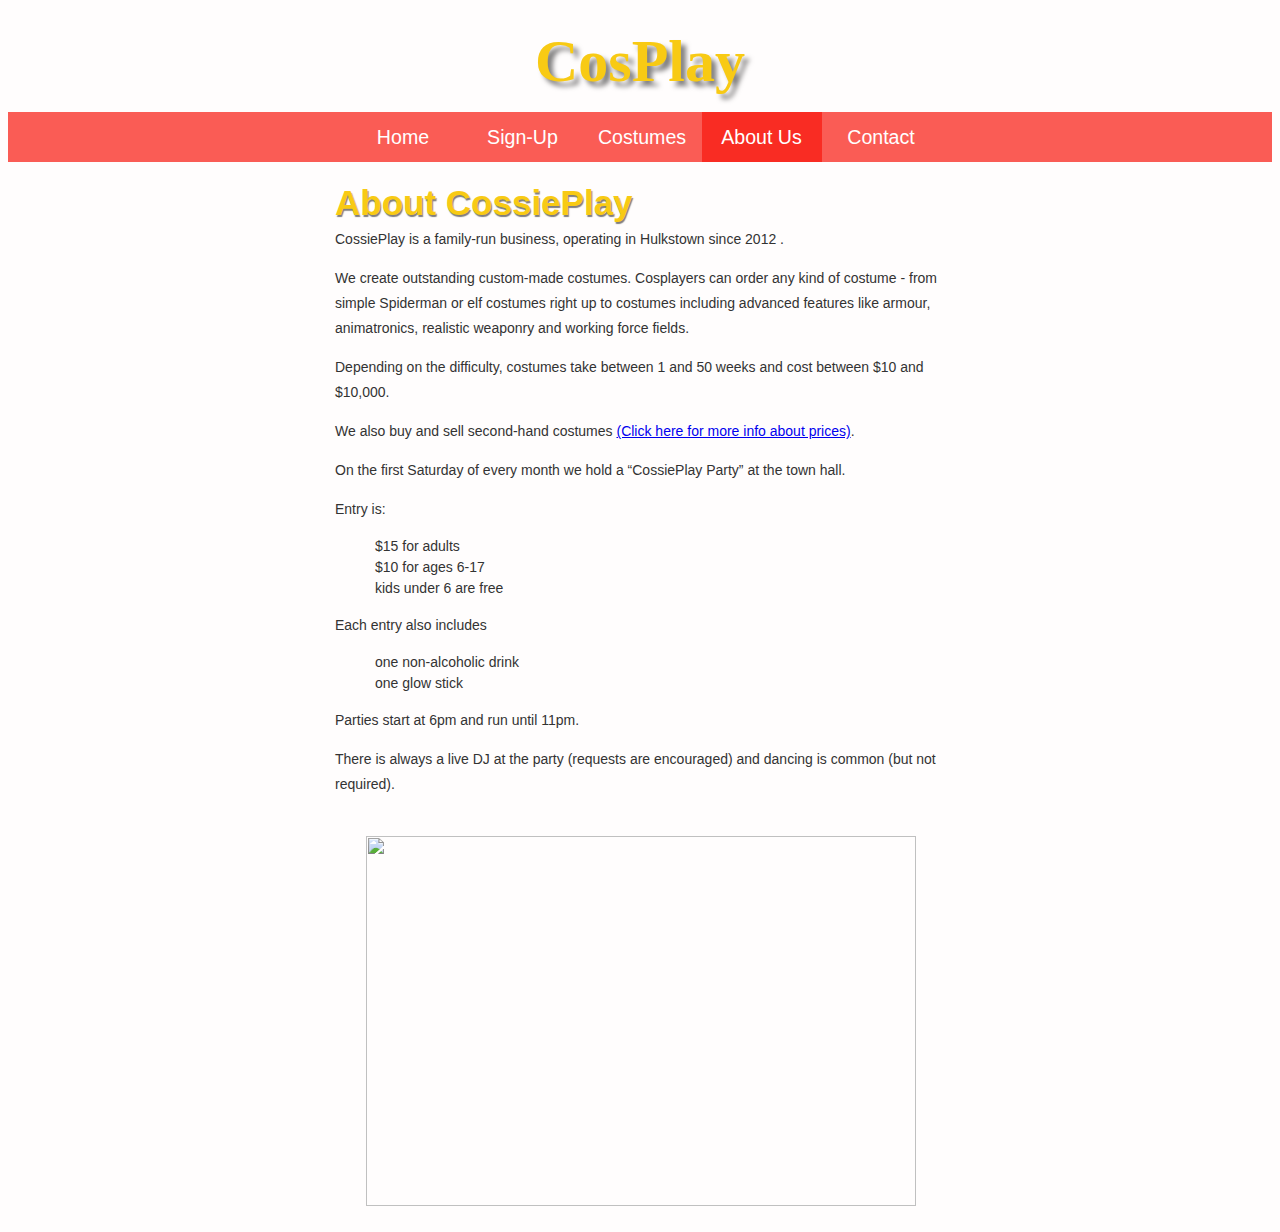
==== about.html @ 83cbb0c2 "Add files via upload" ====
<!DOCTYPE html>
<html>
<head lang="en">
    <meta charset="UTF-8">
    <title></title>
    <link rel="stylesheet" type="text/css" href="styles.css">
</head>

<div id="headerH1">
    <h1>CosPlay</h1>
</div>
<header>
    <div id="nav">
        <ul>
            <li id="home"><a href="index.html">Home</a></li>
            <li id="signup"><a href="signup.html">Sign-Up</a></li>
            <li id="costumes"><a href="costume.html">Costumes</a></li>
            <li id="about"><a class="active" href="about.html">About Us</a></li>
            <li id="contact"><a href="contact.html">Contact</a></li>
        </ul>
    </div>
</header>

<body>

<div id="content">
	<div id="contentwrapper">
		<h2 id="h2">About CossiePlay</h2>

		<div id="aboutInfo">
			<p>
				CossiePlay is a family-run business, operating in
				Hulkstown since 2012 .</p>
            <p>We create outstanding custom-made
				costumes. Cosplayers can order any kind of costume - from
				simple Spiderman or elf costumes right up to costumes including
				advanced features like armour, animatronics, realistic weaponry
				and working force fields. </p>
            <p>Depending on the difficulty, costumes
				take between 1 and 50 weeks and cost between $10 and $10,000. </p>
            <p>
				We also buy and sell second-hand costumes <a href="costume.html"> (Click here for more info about prices)</a>.</p>
			<p>	On the first Saturday of every month we hold a “CossiePlay Party”
				at the town hall.</p>
            <p>Entry is: </p>
            <ul>
                <li>$15 for adults</li>
                <li>$10 for ages 6-17</li>
                <li>kids under 6 are free</li>
            </ul>

			<p>Each entry also includes </p>
            <ul>
                <li>one non-alcoholic drink</li>
                <li>one glow stick</li>
            </ul>
             <p>Parties start at 6pm and run until 11pm.</p>

			<p>	There is always a live DJ at the party (requests are encouraged) and
				dancing is common (but not required).
			</p>
		<div id="indexImage">
			<img style="width:550px;height: 370px;" src="images/we-re-rabbits-1439192-1279x850.jpg" >
		</div>
		</div>
	</div>
</div>


</body>
</html>
---- styles.css ----
body {
    background: #FFFDFD;
    font-size: 14px;
    line-height: 1.5em;
}

#nav ul {
	position: center;
    list-style: none;
    background-color: #FA5C55;
    text-align: center;
    padding: 0;
    margin: 0;
}
#nav li {
    font-family: 'Bahnschrift', sans-serif;
	color: #cc0000;
    font-size: 18px;
    line-height: 40px;
    height: 40px;
    border-bottom: 1px solid #888;
}

#nav a {
    text-decoration: none;
    color: #FFF;
    display: block;
    transition: .3s 
}

#nav a:hover {
    background-color: #f92c23;
}

#nav a.active {
    background-color: #f92c23;
    color: #FFFFF;
    cursor: default;
}

@media screen {
    #nav li {
        width: 120px;
        border-bottom: none;
        height: 50px;
        line-height: 50px;
        font-size: 1.4em;
    }
    #nav li {
        display: inline-block;
        margin-right: -4px;
    }
}

#header {
	position:relative;
}

#headerH1 {
    font-family: "Showcard Gothic";
    color: #F8CA14;
    font-size: 30px;
    margin: 0% auto;
    text-shadow: 5px 5px 5px  rgba(0,0,0,0.5);
    padding-top: 3px;
    text-align: center;
}

#content {
	font-family: "Bahnschrift", sans-serif;
    width: 650px;
    height: 100%;
    margin:0 auto;
    background-color:transparent;
}

#contentwrapper {
	margin: 20px;
}

#content p {
	line-height: 25px;
    color:#333333;
}

#content li {
	color:#333333;
}

#content ul {
	list-style: none;
}

#content h1 {
	font-family: "Showcard Gothic", sans-serif;
    color: #F8CA14;
    font-size: 20px;
    margin: 2% auto;
    text-shadow: 1px 2px 1px  rgba(0,0,0,.5);
    padding-top: 40px;

}

#content h2 {
	font-family: "Showcard Gothic", sans-serif;
	color: #F8CA14;
    font-size: 35px;
    margin: 2% auto;
    text-shadow: 1px 2px 1px  rgba(0,0,0,.5);
    padding-top: 10px;
}

#button {
    padding: 10px 15px 11px;
    font-size: 18px;
    background-color: #FA5C55;
    font-weight: bold;
    text-shadow: 1px 1px #A9853B;
    color: #ffffff;
    border: 1px solid #A9853B;
    box-shadow: 0 1px 0 rgba(255, 255, 255, 0.5) inset;

}

#contactInfo {
    display: inline-block;
    width: 70px;
}

#contactValues {
    display: inline-block;
    width: 200px;
}

#costumes {
    display: inline-block;
    width: 230px;
}

#size {
    display: inline-block;
    width: 120px;
}

#price {
    display: inline-block;
    width: 120px;
}

#image {
    margin-left: 3%;
    margin-right: 3%;
    width: 350px;
    display: inline-block;
}

#image2 {
    margin-left: 3%;
    margin-right: 3%;
    width: 180px;
    display: inline-block;
}

#signupImage {
    margin-top: 4%;
    margin-left: 5%;
    margin-right: 5%;
    width: 350px;
    display: inline-block;
}

#indexImage {
    margin-top: 4%;
    margin-left: 5%;
    margin-right: 5%;
    width: 350px;
    display: inline-block;
}

#signupDiv {
    margin:0 auto;
    text-align: center;
}
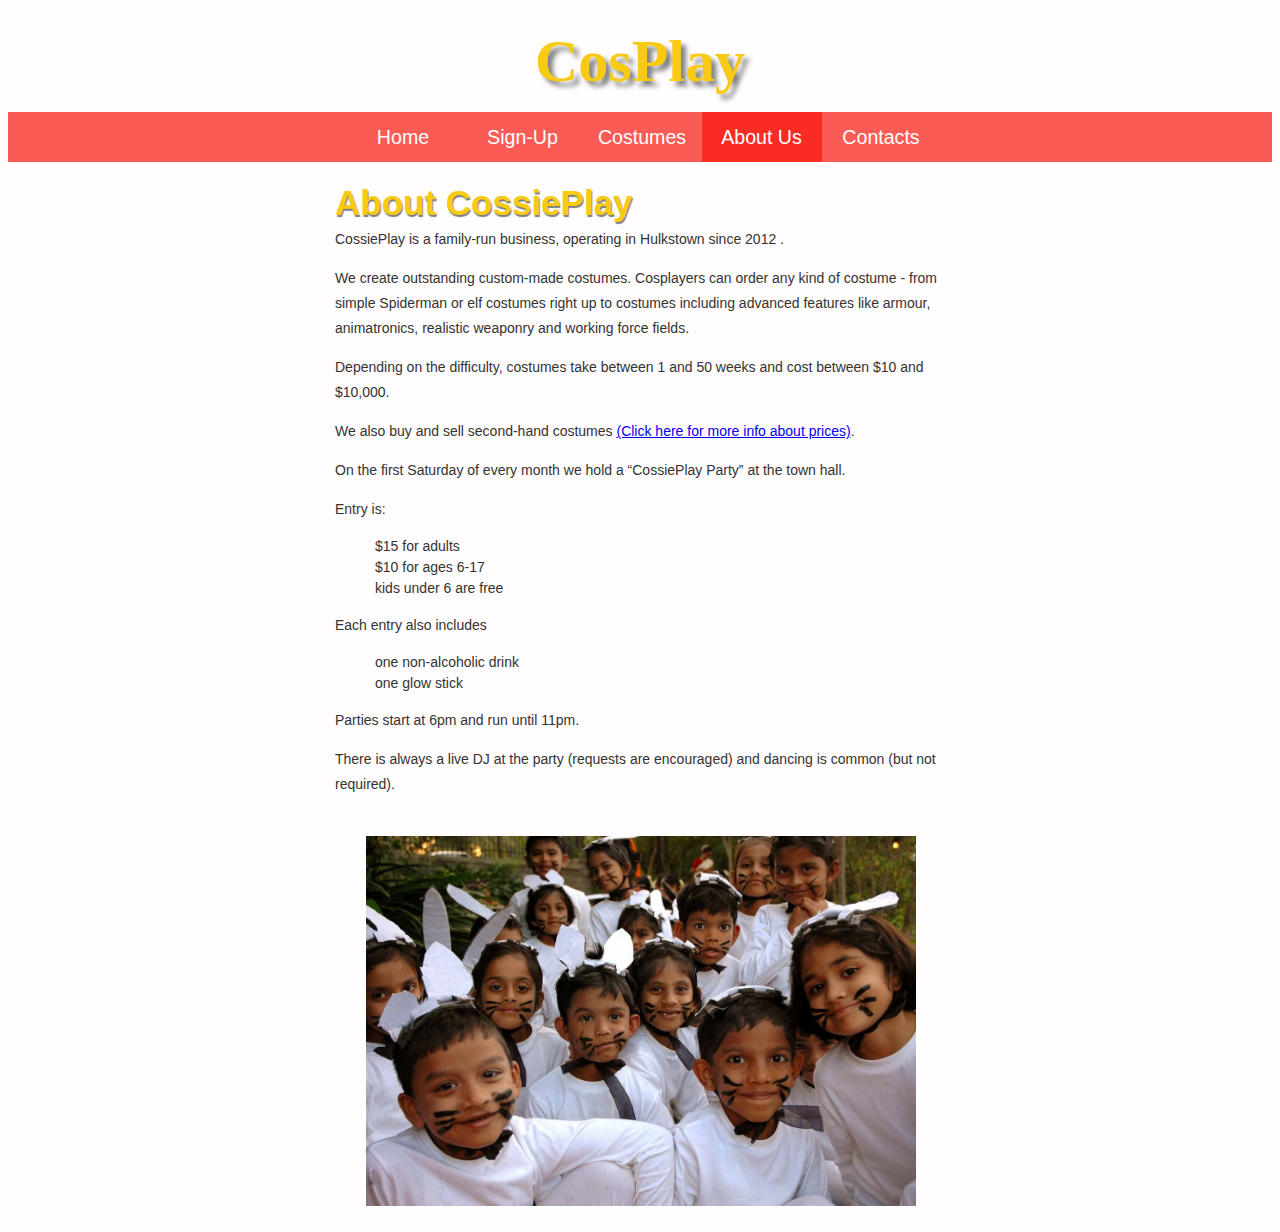
==== commit 76ee3cb2: "Add files via upload" ====
--- a/about.html
+++ b/about.html
@@ -16,7 +16,7 @@
             <li id="signup"><a href="signup.html">Sign-Up</a></li>
             <li id="costumes"><a href="costume.html">Costumes</a></li>
             <li id="about"><a class="active" href="about.html">About Us</a></li>
-            <li id="contact"><a href="contact.html">Contact</a></li>
+            <li id="contact"><a href="contact.html">Contacts</a></li>
         </ul>
     </div>
 </header>
